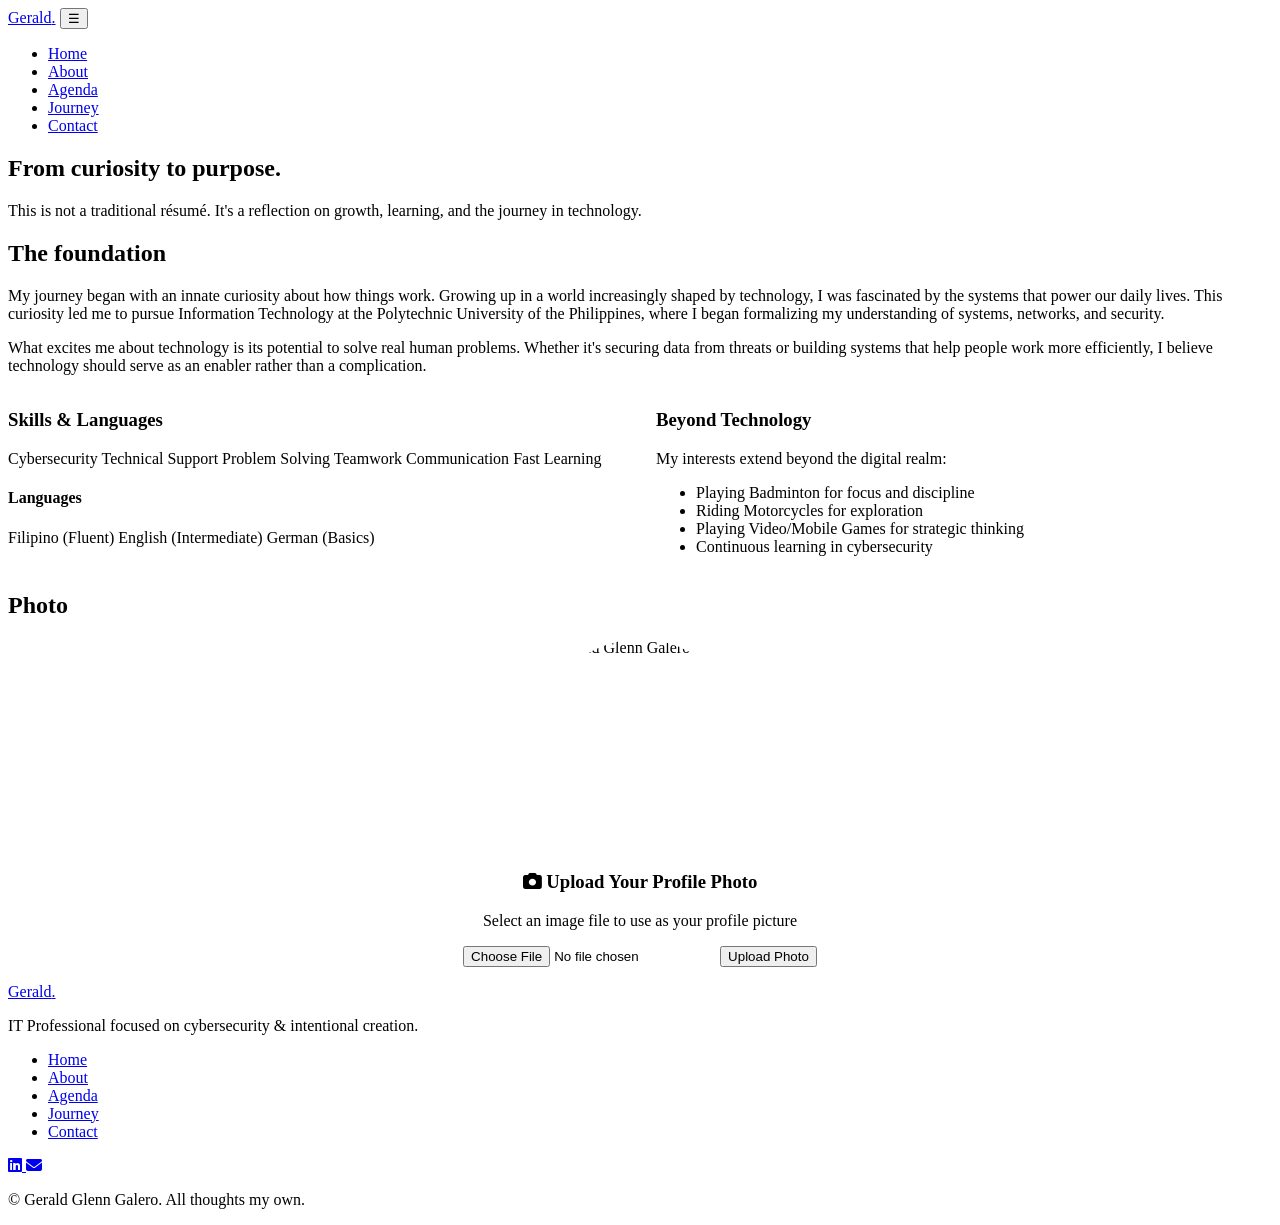
==== about.html @ d46323f5 "Version 2 about.html" ====
<!DOCTYPE html>
<html lang="en">
<head>
    <meta charset="UTF-8">
    <meta name="viewport" content="width=device-width, initial-scale=1.0">
    <title>About | Gerald Glenn Galero</title>
    <meta name="description" content="Personal narrative and background of Gerald Glenn Galero.">
    
    <!-- Google Fonts -->
    <link rel="preconnect" href="https://fonts.googleapis.com">
    <link rel="preconnect" href="https://fonts.gstatic.com" crossorigin>
    <link href="https://fonts.googleapis.com/css2?family=Inter:wght@300;400;500;600;700&family=Space+Mono:wght@400;700&display=swap" rel="stylesheet">
    
    <!-- CSS -->
    <link rel="stylesheet" href="css/style.css">
    
    <!-- Font Awesome -->
    <link rel="stylesheet" href="https://cdnjs.cloudflare.com/ajax/libs/font-awesome/6.4.0/css/all.min.css">
    
    <!-- Favicon -->
    <link rel="icon" type="image/svg+xml" href="data:image/svg+xml,<svg xmlns=%22http://www.w3.org/2000/svg%22 viewBox=%220 0 100 100%22><text y=%22.9em%22 font-size=%2290%22>❯</text></svg>">
</head>
<body>
    <div class="page-wrapper">
        <!-- Navigation -->
        <nav class="navbar">
            <div class="container nav-container">
                <a href="index.html" class="logo">Gerald<span>.</span></a>
                
                <button class="mobile-menu-btn" id="mobileMenuBtn" aria-label="Toggle menu">
                    ☰
                </button>
                
                <ul class="nav-links" id="navLinks">
                    <li><a href="index.html" class="nav-link">Home</a></li>
                    <li><a href="about.html" class="nav-link active">About</a></li>
                    <li><a href="agenda.html" class="nav-link">Agenda</a></li>
                    <li><a href="journey.html" class="nav-link">Journey</a></li>
                    <li><a href="contact.html" class="nav-link">Contact</a></li>
                </ul>
            </div>
        </nav>

        <!-- Main Content -->
        <main class="main-content">
            <!-- Hero Section -->
            <section class="hero section">
                <div class="container">
                    <div class="hero-content fade-in">
                        <h1 class="hero-statement">
                            From curiosity to <span class="accent">purpose</span>.
                        </h1>
                        
                        <p class="lead">
                            This is not a traditional résumé. It's a reflection on growth, learning, and the journey in technology.
                        </p>
                    </div>
                </div>
            </section>

            <!-- About Content -->
            <section class="section">
                <div class="container">
                    <div class="card fade-in">
                        <h2 class="mb-4">The foundation</h2>
                        <p>
                            My journey began with an innate curiosity about how things work. Growing up in a world increasingly shaped by technology, I was fascinated by the systems that power our daily lives. This curiosity led me to pursue Information Technology at the Polytechnic University of the Philippines, where I began formalizing my understanding of systems, networks, and security.
                        </p>
                        <p>
                            What excites me about technology is its potential to solve real human problems. Whether it's securing data from threats or building systems that help people work more efficiently, I believe technology should serve as an enabler rather than a complication.
                        </p>
                    </div>
                    
                    <div class="card fade-in mt-5">
                        <div class="grid-container" style="display: grid; grid-template-columns: repeat(auto-fit, minmax(300px, 1fr)); gap: 2rem;">
                            <div>
                                <h3 class="mb-3">Skills & Languages</h3>
                                <div class="skills-list">
                                    <span class="skill-item">Cybersecurity</span>
                                    <span class="skill-item">Technical Support</span>
                                    <span class="skill-item">Problem Solving</span>
                                    <span class="skill-item">Teamwork</span>
                                    <span class="skill-item">Communication</span>
                                    <span class="skill-item">Fast Learning</span>
                                </div>
                                
                                <h4 class="mt-4 mb-3">Languages</h4>
                                <div class="languages-list">
                                    <span class="language-item">Filipino (Fluent)</span>
                                    <span class="language-item">English (Intermediate)</span>
                                    <span class="language-item">German (Basics)</span>
                                </div>
                            </div>
                            
                            <div>
                                <h3 class="mb-3">Beyond Technology</h3>
                                <p>My interests extend beyond the digital realm:</p>
                                <ul>
                                    <li>Playing Badminton for focus and discipline</li>
                                    <li>Riding Motorcycles for exploration</li>
                                    <li>Playing Video/Mobile Games for strategic thinking</li>
                                    <li>Continuous learning in cybersecurity</li>
                                </ul>
                            </div>
                        </div>
                    </div>
                    
                    <div class="card fade-in mt-5">
                        <h2 class="mb-4">Photo</h2>
                        <div class="photo-upload-container">
                            <div class="profile-image-container" style="max-width: 300px; margin: 0 auto;">
                                <div class="profile-image" style="width: 200px; height: 200px; margin: 0 auto; border-radius: 50%; overflow: hidden; background-color: var(--bg-secondary); border: 3px solid var(--accent-color);">
                                    <img src="https://images.unsplash.com/photo-1507003211169-0a1dd7228f2d?ixlib=rb-4.0.3&ixid=M3wxMjA3fDB8MHxwaG90by1wYWdlfHx8fGVufDB8fHx8fA%3D%3D&auto=format&fit=crop&w=1000&q=80" alt="Gerald Glenn Galero" id="profile-pic" style="width: 100%; height: 100%; object-fit: cover;">
                                </div>
                            </div>
                            
                            <div style="text-align: center; margin-top: 2rem;">
                                <h3 class="mb-3"><i class="fas fa-camera"></i> Upload Your Profile Photo</h3>
                                <p style="margin-bottom: 1rem;">Select an image file to use as your profile picture</p>
                                <input type="file" id="photo-upload" accept="image/*" style="margin-bottom: 1rem;">
                                <button class="btn btn-secondary" onclick="uploadPhoto()">Upload Photo</button>
                            </div>
                        </div>
                    </div>
                </div>
            </section>
        </main>

        <!-- Footer -->
        <footer class="footer">
            <div class="container">
                <div class="footer-content">
                    <div>
                        <a href="index.html" class="logo">Gerald<span>.</span></a>
                        <p class="small-text mt-2">IT Professional focused on cybersecurity & intentional creation.</p>
                    </div>
                    
                    <ul class="footer-links">
                        <li><a href="index.html" class="footer-link">Home</a></li>
                        <li><a href="about.html" class="footer-link">About</a></li>
                        <li><a href="agenda.html" class="footer-link">Agenda</a></li>
                        <li><a href="journey.html" class="footer-link">Journey</a></li>
                        <li><a href="contact.html" class="footer-link">Contact</a></li>
                    </ul>
                    
                    <div class="social-links">
                        <a href="https://www.linkedin.com/in/gerald-glenn-galero-736724367" class="social-link" target="_blank">
                            <i class="fab fa-linkedin"></i>
                        </a>
                        <a href="mailto:geraldglenngalero3@gmail.com" class="social-link">
                            <i class="fas fa-envelope"></i>
                        </a>
                    </div>
                    
                    <p class="copyright">
                        &copy; <span id="currentYear"></span> Gerald Glenn Galero. All thoughts my own.
                    </p>
                </div>
            </div>
        </footer>
    </div>

    <!-- JavaScript -->
    <script src="js/main.js"></script>
    <script>
        // Function to handle photo upload
        function uploadPhoto() {
            const fileInput = document.getElementById('photo-upload');
            const profilePic = document.getElementById('profile-pic');
            
            if (fileInput.files && fileInput.files[0]) {
                const reader = new FileReader();
                
                reader.onload = function(e) {
                    profilePic.src = e.target.result;
                    // Store the image in localStorage so it persists on page refresh
                    localStorage.setItem('profilePhoto', e.target.result);
                }
                
                reader.readAsDataURL(fileInput.files[0]);
            } else {
                alert('Please select an image file first.');
            }
        }
        
        // Check if there's a saved profile photo in localStorage
        window.onload = function() {
            const savedPhoto = localStorage.getItem('profilePhoto');
            if (savedPhoto) {
                document.getElementById('profile-pic').src = savedPhoto;
            }
        }
    </script>
</body>
</html>
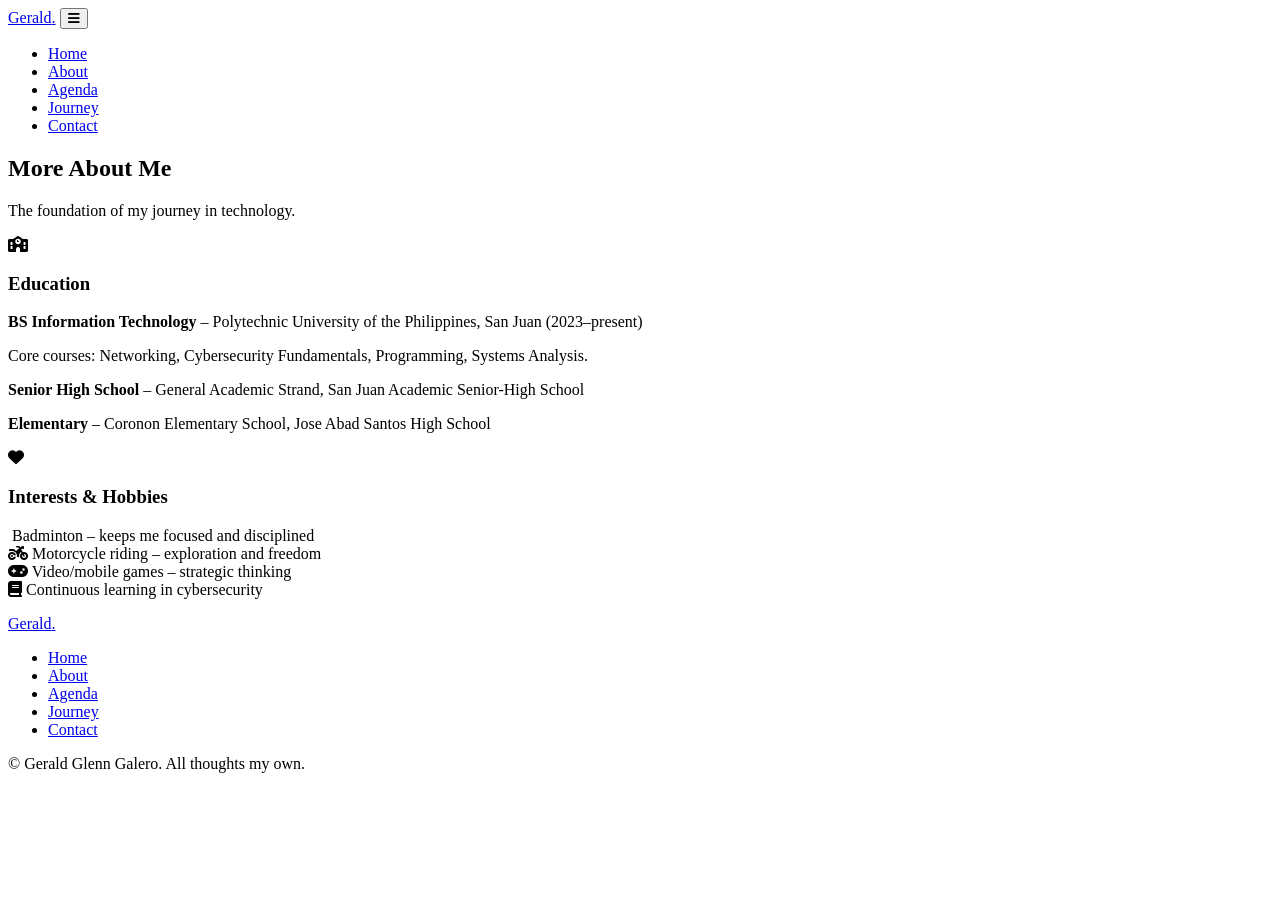
==== commit e4d109d6: "New Update UX/UI about.html" ====
--- a/about.html
+++ b/about.html
@@ -1,195 +1,80 @@
 <!DOCTYPE html>
 <html lang="en">
 <head>
-    <meta charset="UTF-8">
-    <meta name="viewport" content="width=device-width, initial-scale=1.0">
-    <title>About | Gerald Glenn Galero</title>
-    <meta name="description" content="Personal narrative and background of Gerald Glenn Galero.">
-    
-    <!-- Google Fonts -->
-    <link rel="preconnect" href="https://fonts.googleapis.com">
-    <link rel="preconnect" href="https://fonts.gstatic.com" crossorigin>
-    <link href="https://fonts.googleapis.com/css2?family=Inter:wght@300;400;500;600;700&family=Space+Mono:wght@400;700&display=swap" rel="stylesheet">
-    
-    <!-- CSS -->
-    <link rel="stylesheet" href="css/style.css">
-    
-    <!-- Font Awesome -->
-    <link rel="stylesheet" href="https://cdnjs.cloudflare.com/ajax/libs/font-awesome/6.4.0/css/all.min.css">
-    
-    <!-- Favicon -->
-    <link rel="icon" type="image/svg+xml" href="data:image/svg+xml,<svg xmlns=%22http://www.w3.org/2000/svg%22 viewBox=%220 0 100 100%22><text y=%22.9em%22 font-size=%2290%22>❯</text></svg>">
+  <meta charset="UTF-8">
+  <meta name="viewport" content="width=device-width, initial-scale=1.0">
+  <title>About | Gerald Glenn Galero</title>
+  <meta name="description" content="Detailed background of Gerald Glenn Galero, IT student and aspiring cybersecurity professional.">
+  <link rel="preconnect" href="https://fonts.googleapis.com">
+  <link rel="preconnect" href="https://fonts.gstatic.com" crossorigin>
+  <link href="https://fonts.googleapis.com/css2?family=Inter:wght@300;400;500;600;700&family=Space+Mono:wght@400;700&display=swap" rel="stylesheet">
+  <link rel="stylesheet" href="https://cdnjs.cloudflare.com/ajax/libs/font-awesome/6.4.0/css/all.min.css">
+  <link rel="stylesheet" href="style.css">
+  <link rel="icon" type="image/svg+xml" href="data:image/svg+xml,<svg xmlns=%22http://www.w3.org/2000/svg%22 viewBox=%220 0 100 100%22><text y=%22.9em%22 font-size=%2290%22>❯</text></svg>">
 </head>
 <body>
-    <div class="page-wrapper">
-        <!-- Navigation -->
-        <nav class="navbar">
-            <div class="container nav-container">
-                <a href="index.html" class="logo">Gerald<span>.</span></a>
-                
-                <button class="mobile-menu-btn" id="mobileMenuBtn" aria-label="Toggle menu">
-                    ☰
-                </button>
-                
-                <ul class="nav-links" id="navLinks">
-                    <li><a href="index.html" class="nav-link">Home</a></li>
-                    <li><a href="about.html" class="nav-link active">About</a></li>
-                    <li><a href="agenda.html" class="nav-link">Agenda</a></li>
-                    <li><a href="journey.html" class="nav-link">Journey</a></li>
-                    <li><a href="contact.html" class="nav-link">Contact</a></li>
-                </ul>
-            </div>
-        </nav>
+  <nav class="navbar">
+    <div class="container nav-container">
+      <a href="index.html" class="logo">Gerald<span>.</span></a>
+      <button class="mobile-menu-btn" id="mobileMenuBtn"><i class="fas fa-bars"></i></button>
+      <ul class="nav-links" id="navLinks">
+        <li><a href="index.html" class="nav-link">Home</a></li>
+        <li><a href="about.html" class="nav-link active">About</a></li>
+        <li><a href="agenda.html" class="nav-link">Agenda</a></li>
+        <li><a href="journey.html" class="nav-link">Journey</a></li>
+        <li><a href="contact.html" class="nav-link">Contact</a></li>
+      </ul>
+    </div>
+  </nav>
 
-        <!-- Main Content -->
-        <main class="main-content">
-            <!-- Hero Section -->
-            <section class="hero section">
-                <div class="container">
-                    <div class="hero-content fade-in">
-                        <h1 class="hero-statement">
-                            From curiosity to <span class="accent">purpose</span>.
-                        </h1>
-                        
-                        <p class="lead">
-                            This is not a traditional résumé. It's a reflection on growth, learning, and the journey in technology.
-                        </p>
-                    </div>
-                </div>
-            </section>
+  <main class="main-content">
+    <section class="section">
+      <div class="container">
+        <div class="section-header fade-in">
+          <h2>More About Me</h2>
+          <p>The foundation of my journey in technology.</p>
+        </div>
 
-            <!-- About Content -->
-            <section class="section">
-                <div class="container">
-                    <div class="card fade-in">
-                        <h2 class="mb-4">The foundation</h2>
-                        <p>
-                            My journey began with an innate curiosity about how things work. Growing up in a world increasingly shaped by technology, I was fascinated by the systems that power our daily lives. This curiosity led me to pursue Information Technology at the Polytechnic University of the Philippines, where I began formalizing my understanding of systems, networks, and security.
-                        </p>
-                        <p>
-                            What excites me about technology is its potential to solve real human problems. Whether it's securing data from threats or building systems that help people work more efficiently, I believe technology should serve as an enabler rather than a complication.
-                        </p>
-                    </div>
-                    
-                    <div class="card fade-in mt-5">
-                        <div class="grid-container" style="display: grid; grid-template-columns: repeat(auto-fit, minmax(300px, 1fr)); gap: 2rem;">
-                            <div>
-                                <h3 class="mb-3">Skills & Languages</h3>
-                                <div class="skills-list">
-                                    <span class="skill-item">Cybersecurity</span>
-                                    <span class="skill-item">Technical Support</span>
-                                    <span class="skill-item">Problem Solving</span>
-                                    <span class="skill-item">Teamwork</span>
-                                    <span class="skill-item">Communication</span>
-                                    <span class="skill-item">Fast Learning</span>
-                                </div>
-                                
-                                <h4 class="mt-4 mb-3">Languages</h4>
-                                <div class="languages-list">
-                                    <span class="language-item">Filipino (Fluent)</span>
-                                    <span class="language-item">English (Intermediate)</span>
-                                    <span class="language-item">German (Basics)</span>
-                                </div>
-                            </div>
-                            
-                            <div>
-                                <h3 class="mb-3">Beyond Technology</h3>
-                                <p>My interests extend beyond the digital realm:</p>
-                                <ul>
-                                    <li>Playing Badminton for focus and discipline</li>
-                                    <li>Riding Motorcycles for exploration</li>
-                                    <li>Playing Video/Mobile Games for strategic thinking</li>
-                                    <li>Continuous learning in cybersecurity</li>
-                                </ul>
-                            </div>
-                        </div>
-                    </div>
-                    
-                    <div class="card fade-in mt-5">
-                        <h2 class="mb-4">Photo</h2>
-                        <div class="photo-upload-container">
-                            <div class="profile-image-container" style="max-width: 300px; margin: 0 auto;">
-                                <div class="profile-image" style="width: 200px; height: 200px; margin: 0 auto; border-radius: 50%; overflow: hidden; background-color: var(--bg-secondary); border: 3px solid var(--accent-color);">
-                                    <img src="https://images.unsplash.com/photo-1507003211169-0a1dd7228f2d?ixlib=rb-4.0.3&ixid=M3wxMjA3fDB8MHxwaG90by1wYWdlfHx8fGVufDB8fHx8fA%3D%3D&auto=format&fit=crop&w=1000&q=80" alt="Gerald Glenn Galero" id="profile-pic" style="width: 100%; height: 100%; object-fit: cover;">
-                                </div>
-                            </div>
-                            
-                            <div style="text-align: center; margin-top: 2rem;">
-                                <h3 class="mb-3"><i class="fas fa-camera"></i> Upload Your Profile Photo</h3>
-                                <p style="margin-bottom: 1rem;">Select an image file to use as your profile picture</p>
-                                <input type="file" id="photo-upload" accept="image/*" style="margin-bottom: 1rem;">
-                                <button class="btn btn-secondary" onclick="uploadPhoto()">Upload Photo</button>
-                            </div>
-                        </div>
-                    </div>
-                </div>
-            </section>
-        </main>
+        <div class="grid">
+          <div class="card fade-in">
+            <i class="fas fa-school card-icon"></i>
+            <h3>Education</h3>
+            <p><strong>BS Information Technology</strong> – Polytechnic University of the Philippines, San Juan (2023–present)</p>
+            <p>Core courses: Networking, Cybersecurity Fundamentals, Programming, Systems Analysis.</p>
+            <p><strong>Senior High School</strong> – General Academic Strand, San Juan Academic Senior-High School</p>
+            <p><strong>Elementary</strong> – Coronon Elementary School, Jose Abad Santos High School</p>
+          </div>
 
-        <!-- Footer -->
-        <footer class="footer">
-            <div class="container">
-                <div class="footer-content">
-                    <div>
-                        <a href="index.html" class="logo">Gerald<span>.</span></a>
-                        <p class="small-text mt-2">IT Professional focused on cybersecurity & intentional creation.</p>
-                    </div>
-                    
-                    <ul class="footer-links">
-                        <li><a href="index.html" class="footer-link">Home</a></li>
-                        <li><a href="about.html" class="footer-link">About</a></li>
-                        <li><a href="agenda.html" class="footer-link">Agenda</a></li>
-                        <li><a href="journey.html" class="footer-link">Journey</a></li>
-                        <li><a href="contact.html" class="footer-link">Contact</a></li>
-                    </ul>
-                    
-                    <div class="social-links">
-                        <a href="https://www.linkedin.com/in/gerald-glenn-galero-736724367" class="social-link" target="_blank">
-                            <i class="fab fa-linkedin"></i>
-                        </a>
-                        <a href="mailto:geraldglenngalero3@gmail.com" class="social-link">
-                            <i class="fas fa-envelope"></i>
-                        </a>
-                    </div>
-                    
-                    <p class="copyright">
-                        &copy; <span id="currentYear"></span> Gerald Glenn Galero. All thoughts my own.
-                    </p>
-                </div>
-            </div>
-        </footer>
+          <div class="card fade-in">
+            <i class="fas fa-heart card-icon"></i>
+            <h3>Interests & Hobbies</h3>
+            <ul style="list-style: none; padding: 0;">
+              <li style="margin-bottom: var(--space-xs);"><i class="fas fa-badminton" style="color: var(--accent); margin-right: var(--space-xs);"></i> Badminton – keeps me focused and disciplined</li>
+              <li style="margin-bottom: var(--space-xs);"><i class="fas fa-motorcycle" style="color: var(--accent); margin-right: var(--space-xs);"></i> Motorcycle riding – exploration and freedom</li>
+              <li style="margin-bottom: var(--space-xs);"><i class="fas fa-gamepad" style="color: var(--accent); margin-right: var(--space-xs);"></i> Video/mobile games – strategic thinking</li>
+              <li><i class="fas fa-book" style="color: var(--accent); margin-right: var(--space-xs);"></i> Continuous learning in cybersecurity</li>
+            </ul>
+          </div>
+        </div>
+      </div>
+    </section>
+  </main>
+
+  <footer class="footer">
+    <div class="container">
+      <div class="footer-content">
+        <a href="index.html" class="logo">Gerald<span>.</span></a>
+        <ul class="footer-links">
+          <li><a href="index.html" class="footer-link">Home</a></li>
+          <li><a href="about.html" class="footer-link">About</a></li>
+          <li><a href="agenda.html" class="footer-link">Agenda</a></li>
+          <li><a href="journey.html" class="footer-link">Journey</a></li>
+          <li><a href="contact.html" class="footer-link">Contact</a></li>
+        </ul>
+        <p class="copyright">© <span id="currentYear"></span> Gerald Glenn Galero. All thoughts my own.</p>
+      </div>
     </div>
-
-    <!-- JavaScript -->
-    <script src="js/main.js"></script>
-    <script>
-        // Function to handle photo upload
-        function uploadPhoto() {
-            const fileInput = document.getElementById('photo-upload');
-            const profilePic = document.getElementById('profile-pic');
-            
-            if (fileInput.files && fileInput.files[0]) {
-                const reader = new FileReader();
-                
-                reader.onload = function(e) {
-                    profilePic.src = e.target.result;
-                    // Store the image in localStorage so it persists on page refresh
-                    localStorage.setItem('profilePhoto', e.target.result);
-                }
-                
-                reader.readAsDataURL(fileInput.files[0]);
-            } else {
-                alert('Please select an image file first.');
-            }
-        }
-        
-        // Check if there's a saved profile photo in localStorage
-        window.onload = function() {
-            const savedPhoto = localStorage.getItem('profilePhoto');
-            if (savedPhoto) {
-                document.getElementById('profile-pic').src = savedPhoto;
-            }
-        }
-    </script>
+  </footer>
+  <script src="main.js"></script>
 </body>
 </html>
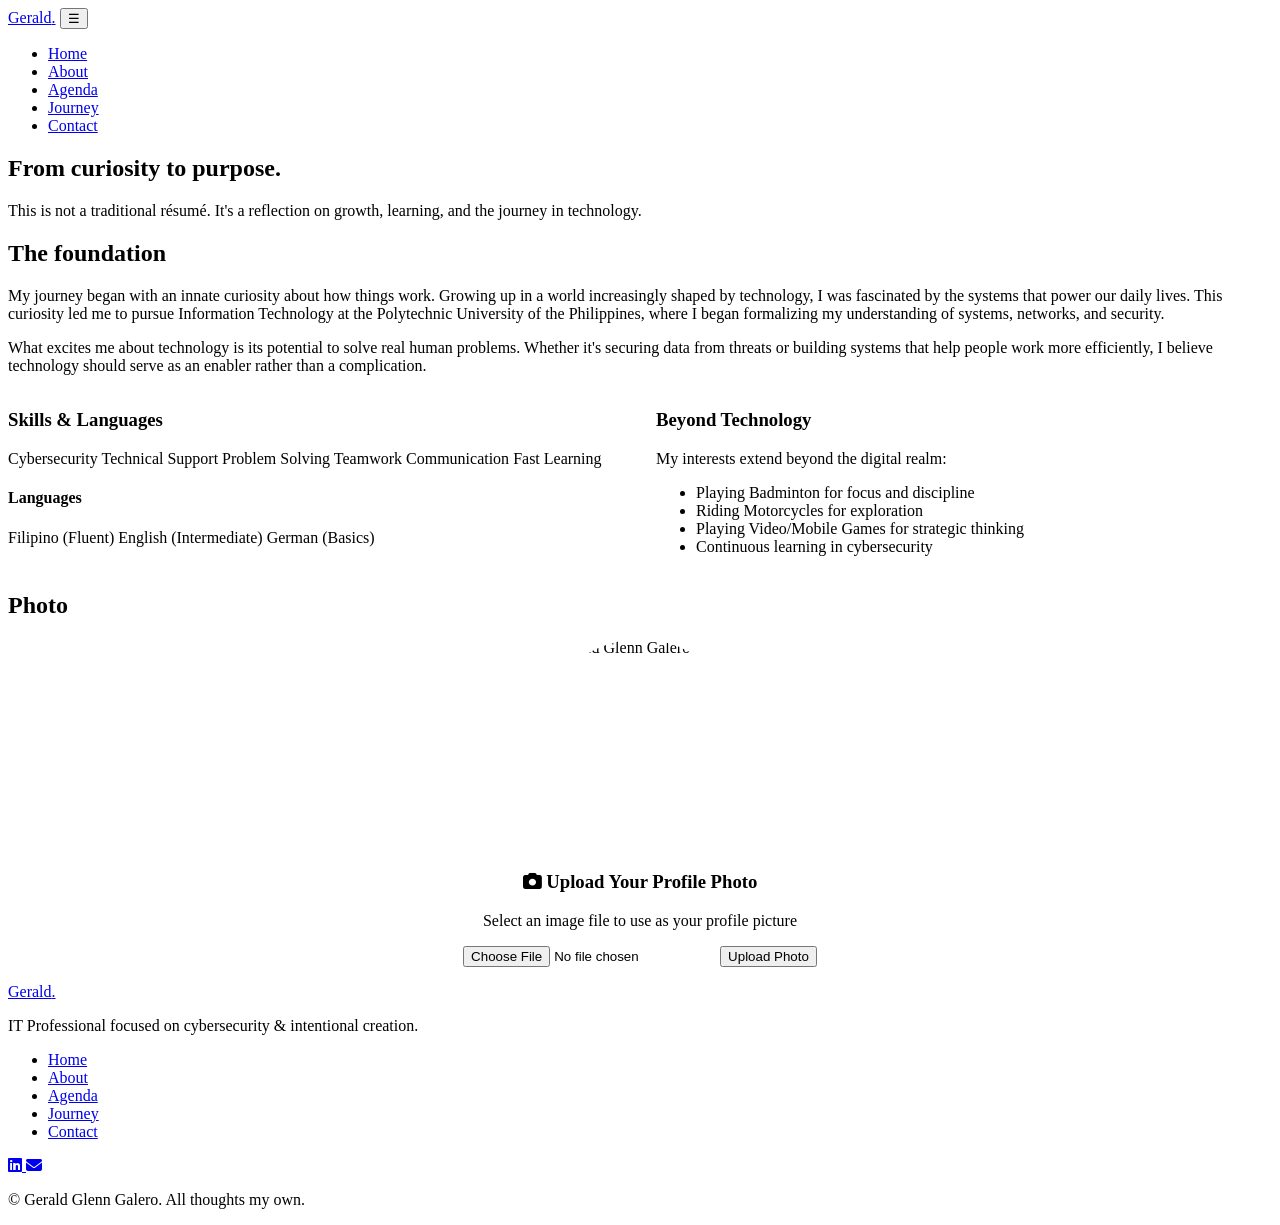
==== commit 2b21b52b: "return about.html" ====
--- a/about.html
+++ b/about.html
@@ -1,80 +1,195 @@
 <!DOCTYPE html>
 <html lang="en">
 <head>
-  <meta charset="UTF-8">
-  <meta name="viewport" content="width=device-width, initial-scale=1.0">
-  <title>About | Gerald Glenn Galero</title>
-  <meta name="description" content="Detailed background of Gerald Glenn Galero, IT student and aspiring cybersecurity professional.">
-  <link rel="preconnect" href="https://fonts.googleapis.com">
-  <link rel="preconnect" href="https://fonts.gstatic.com" crossorigin>
-  <link href="https://fonts.googleapis.com/css2?family=Inter:wght@300;400;500;600;700&family=Space+Mono:wght@400;700&display=swap" rel="stylesheet">
-  <link rel="stylesheet" href="https://cdnjs.cloudflare.com/ajax/libs/font-awesome/6.4.0/css/all.min.css">
-  <link rel="stylesheet" href="style.css">
-  <link rel="icon" type="image/svg+xml" href="data:image/svg+xml,<svg xmlns=%22http://www.w3.org/2000/svg%22 viewBox=%220 0 100 100%22><text y=%22.9em%22 font-size=%2290%22>❯</text></svg>">
+    <meta charset="UTF-8">
+    <meta name="viewport" content="width=device-width, initial-scale=1.0">
+    <title>About | Gerald Glenn Galero</title>
+    <meta name="description" content="Personal narrative and background of Gerald Glenn Galero.">
+    
+    <!-- Google Fonts -->
+    <link rel="preconnect" href="https://fonts.googleapis.com">
+    <link rel="preconnect" href="https://fonts.gstatic.com" crossorigin>
+    <link href="https://fonts.googleapis.com/css2?family=Inter:wght@300;400;500;600;700&family=Space+Mono:wght@400;700&display=swap" rel="stylesheet">
+    
+    <!-- CSS -->
+    <link rel="stylesheet" href="style.css">
+    
+    <!-- Font Awesome -->
+    <link rel="stylesheet" href="https://cdnjs.cloudflare.com/ajax/libs/font-awesome/6.4.0/css/all.min.css">
+    
+    <!-- Favicon -->
+    <link rel="icon" type="image/svg+xml" href="data:image/svg+xml,<svg xmlns=%22http://www.w3.org/2000/svg%22 viewBox=%220 0 100 100%22><text y=%22.9em%22 font-size=%2290%22>❯</text></svg>">
 </head>
 <body>
-  <nav class="navbar">
-    <div class="container nav-container">
-      <a href="index.html" class="logo">Gerald<span>.</span></a>
-      <button class="mobile-menu-btn" id="mobileMenuBtn"><i class="fas fa-bars"></i></button>
-      <ul class="nav-links" id="navLinks">
-        <li><a href="index.html" class="nav-link">Home</a></li>
-        <li><a href="about.html" class="nav-link active">About</a></li>
-        <li><a href="agenda.html" class="nav-link">Agenda</a></li>
-        <li><a href="journey.html" class="nav-link">Journey</a></li>
-        <li><a href="contact.html" class="nav-link">Contact</a></li>
-      </ul>
+    <div class="page-wrapper">
+        <!-- Navigation -->
+        <nav class="navbar">
+            <div class="container nav-container">
+                <a href="index.html" class="logo">Gerald<span>.</span></a>
+                
+                <button class="mobile-menu-btn" id="mobileMenuBtn" aria-label="Toggle menu">
+                    ☰
+                </button>
+                
+                <ul class="nav-links" id="navLinks">
+                    <li><a href="index.html" class="nav-link">Home</a></li>
+                    <li><a href="about.html" class="nav-link active">About</a></li>
+                    <li><a href="agenda.html" class="nav-link">Agenda</a></li>
+                    <li><a href="journey.html" class="nav-link">Journey</a></li>
+                    <li><a href="contact.html" class="nav-link">Contact</a></li>
+                </ul>
+            </div>
+        </nav>
+
+        <!-- Main Content -->
+        <main class="main-content">
+            <!-- Hero Section -->
+            <section class="hero section">
+                <div class="container">
+                    <div class="hero-content fade-in">
+                        <h1 class="hero-statement">
+                            From curiosity to <span class="accent">purpose</span>.
+                        </h1>
+                        
+                        <p class="lead">
+                            This is not a traditional résumé. It's a reflection on growth, learning, and the journey in technology.
+                        </p>
+                    </div>
+                </div>
+            </section>
+
+            <!-- About Content -->
+            <section class="section">
+                <div class="container">
+                    <div class="card fade-in">
+                        <h2 class="mb-4">The foundation</h2>
+                        <p>
+                            My journey began with an innate curiosity about how things work. Growing up in a world increasingly shaped by technology, I was fascinated by the systems that power our daily lives. This curiosity led me to pursue Information Technology at the Polytechnic University of the Philippines, where I began formalizing my understanding of systems, networks, and security.
+                        </p>
+                        <p>
+                            What excites me about technology is its potential to solve real human problems. Whether it's securing data from threats or building systems that help people work more efficiently, I believe technology should serve as an enabler rather than a complication.
+                        </p>
+                    </div>
+                    
+                    <div class="card fade-in mt-5">
+                        <div class="grid-container" style="display: grid; grid-template-columns: repeat(auto-fit, minmax(300px, 1fr)); gap: 2rem;">
+                            <div>
+                                <h3 class="mb-3">Skills & Languages</h3>
+                                <div class="skills-list">
+                                    <span class="skill-item">Cybersecurity</span>
+                                    <span class="skill-item">Technical Support</span>
+                                    <span class="skill-item">Problem Solving</span>
+                                    <span class="skill-item">Teamwork</span>
+                                    <span class="skill-item">Communication</span>
+                                    <span class="skill-item">Fast Learning</span>
+                                </div>
+                                
+                                <h4 class="mt-4 mb-3">Languages</h4>
+                                <div class="languages-list">
+                                    <span class="language-item">Filipino (Fluent)</span>
+                                    <span class="language-item">English (Intermediate)</span>
+                                    <span class="language-item">German (Basics)</span>
+                                </div>
+                            </div>
+                            
+                            <div>
+                                <h3 class="mb-3">Beyond Technology</h3>
+                                <p>My interests extend beyond the digital realm:</p>
+                                <ul>
+                                    <li>Playing Badminton for focus and discipline</li>
+                                    <li>Riding Motorcycles for exploration</li>
+                                    <li>Playing Video/Mobile Games for strategic thinking</li>
+                                    <li>Continuous learning in cybersecurity</li>
+                                </ul>
+                            </div>
+                        </div>
+                    </div>
+                    
+                    <div class="card fade-in mt-5">
+                        <h2 class="mb-4">Photo</h2>
+                        <div class="photo-upload-container">
+                            <div class="profile-image-container" style="max-width: 300px; margin: 0 auto;">
+                                <div class="profile-image" style="width: 200px; height: 200px; margin: 0 auto; border-radius: 50%; overflow: hidden; background-color: var(--bg-secondary); border: 3px solid var(--accent-color);">
+                                    <img src="https://images.unsplash.com/photo-1507003211169-0a1dd7228f2d?ixlib=rb-4.0.3&ixid=M3wxMjA3fDB8MHxwaG90by1wYWdlfHx8fGVufDB8fHx8fA%3D%3D&auto=format&fit=crop&w=1000&q=80" alt="Gerald Glenn Galero" id="profile-pic" style="width: 100%; height: 100%; object-fit: cover;">
+                                </div>
+                            </div>
+                            
+                            <div style="text-align: center; margin-top: 2rem;">
+                                <h3 class="mb-3"><i class="fas fa-camera"></i> Upload Your Profile Photo</h3>
+                                <p style="margin-bottom: 1rem;">Select an image file to use as your profile picture</p>
+                                <input type="file" id="photo-upload" accept="image/*" style="margin-bottom: 1rem;">
+                                <button class="btn btn-secondary" onclick="uploadPhoto()">Upload Photo</button>
+                            </div>
+                        </div>
+                    </div>
+                </div>
+            </section>
+        </main>
+
+        <!-- Footer -->
+        <footer class="footer">
+            <div class="container">
+                <div class="footer-content">
+                    <div>
+                        <a href="index.html" class="logo">Gerald<span>.</span></a>
+                        <p class="small-text mt-2">IT Professional focused on cybersecurity & intentional creation.</p>
+                    </div>
+                    
+                    <ul class="footer-links">
+                        <li><a href="index.html" class="footer-link">Home</a></li>
+                        <li><a href="about.html" class="footer-link">About</a></li>
+                        <li><a href="agenda.html" class="footer-link">Agenda</a></li>
+                        <li><a href="journey.html" class="footer-link">Journey</a></li>
+                        <li><a href="contact.html" class="footer-link">Contact</a></li>
+                    </ul>
+                    
+                    <div class="social-links">
+                        <a href="https://www.linkedin.com/in/gerald-glenn-galero-736724367" class="social-link" target="_blank">
+                            <i class="fab fa-linkedin"></i>
+                        </a>
+                        <a href="mailto:geraldglenngalero3@gmail.com" class="social-link">
+                            <i class="fas fa-envelope"></i>
+                        </a>
+                    </div>
+                    
+                    <p class="copyright">
+                        &copy; <span id="currentYear"></span> Gerald Glenn Galero. All thoughts my own.
+                    </p>
+                </div>
+            </div>
+        </footer>
     </div>
-  </nav>
 
-  <main class="main-content">
-    <section class="section">
-      <div class="container">
-        <div class="section-header fade-in">
-          <h2>More About Me</h2>
-          <p>The foundation of my journey in technology.</p>
-        </div>
-
-        <div class="grid">
-          <div class="card fade-in">
-            <i class="fas fa-school card-icon"></i>
-            <h3>Education</h3>
-            <p><strong>BS Information Technology</strong> – Polytechnic University of the Philippines, San Juan (2023–present)</p>
-            <p>Core courses: Networking, Cybersecurity Fundamentals, Programming, Systems Analysis.</p>
-            <p><strong>Senior High School</strong> – General Academic Strand, San Juan Academic Senior-High School</p>
-            <p><strong>Elementary</strong> – Coronon Elementary School, Jose Abad Santos High School</p>
-          </div>
-
-          <div class="card fade-in">
-            <i class="fas fa-heart card-icon"></i>
-            <h3>Interests & Hobbies</h3>
-            <ul style="list-style: none; padding: 0;">
-              <li style="margin-bottom: var(--space-xs);"><i class="fas fa-badminton" style="color: var(--accent); margin-right: var(--space-xs);"></i> Badminton – keeps me focused and disciplined</li>
-              <li style="margin-bottom: var(--space-xs);"><i class="fas fa-motorcycle" style="color: var(--accent); margin-right: var(--space-xs);"></i> Motorcycle riding – exploration and freedom</li>
-              <li style="margin-bottom: var(--space-xs);"><i class="fas fa-gamepad" style="color: var(--accent); margin-right: var(--space-xs);"></i> Video/mobile games – strategic thinking</li>
-              <li><i class="fas fa-book" style="color: var(--accent); margin-right: var(--space-xs);"></i> Continuous learning in cybersecurity</li>
-            </ul>
-          </div>
-        </div>
-      </div>
-    </section>
-  </main>
-
-  <footer class="footer">
-    <div class="container">
-      <div class="footer-content">
-        <a href="index.html" class="logo">Gerald<span>.</span></a>
-        <ul class="footer-links">
-          <li><a href="index.html" class="footer-link">Home</a></li>
-          <li><a href="about.html" class="footer-link">About</a></li>
-          <li><a href="agenda.html" class="footer-link">Agenda</a></li>
-          <li><a href="journey.html" class="footer-link">Journey</a></li>
-          <li><a href="contact.html" class="footer-link">Contact</a></li>
-        </ul>
-        <p class="copyright">© <span id="currentYear"></span> Gerald Glenn Galero. All thoughts my own.</p>
-      </div>
-    </div>
-  </footer>
-  <script src="main.js"></script>
+    <!-- JavaScript -->
+    <script src="main.js"></script>
+    <script>
+        // Function to handle photo upload
+        function uploadPhoto() {
+            const fileInput = document.getElementById('photo-upload');
+            const profilePic = document.getElementById('profile-pic');
+            
+            if (fileInput.files && fileInput.files[0]) {
+                const reader = new FileReader();
+                
+                reader.onload = function(e) {
+                    profilePic.src = e.target.result;
+                    // Store the image in localStorage so it persists on page refresh
+                    localStorage.setItem('profilePhoto', e.target.result);
+                }
+                
+                reader.readAsDataURL(fileInput.files[0]);
+            } else {
+                alert('Please select an image file first.');
+            }
+        }
+        
+        // Check if there's a saved profile photo in localStorage
+        window.onload = function() {
+            const savedPhoto = localStorage.getItem('profilePhoto');
+            if (savedPhoto) {
+                document.getElementById('profile-pic').src = savedPhoto;
+            }
+        }
+    </script>
 </body>
 </html>
